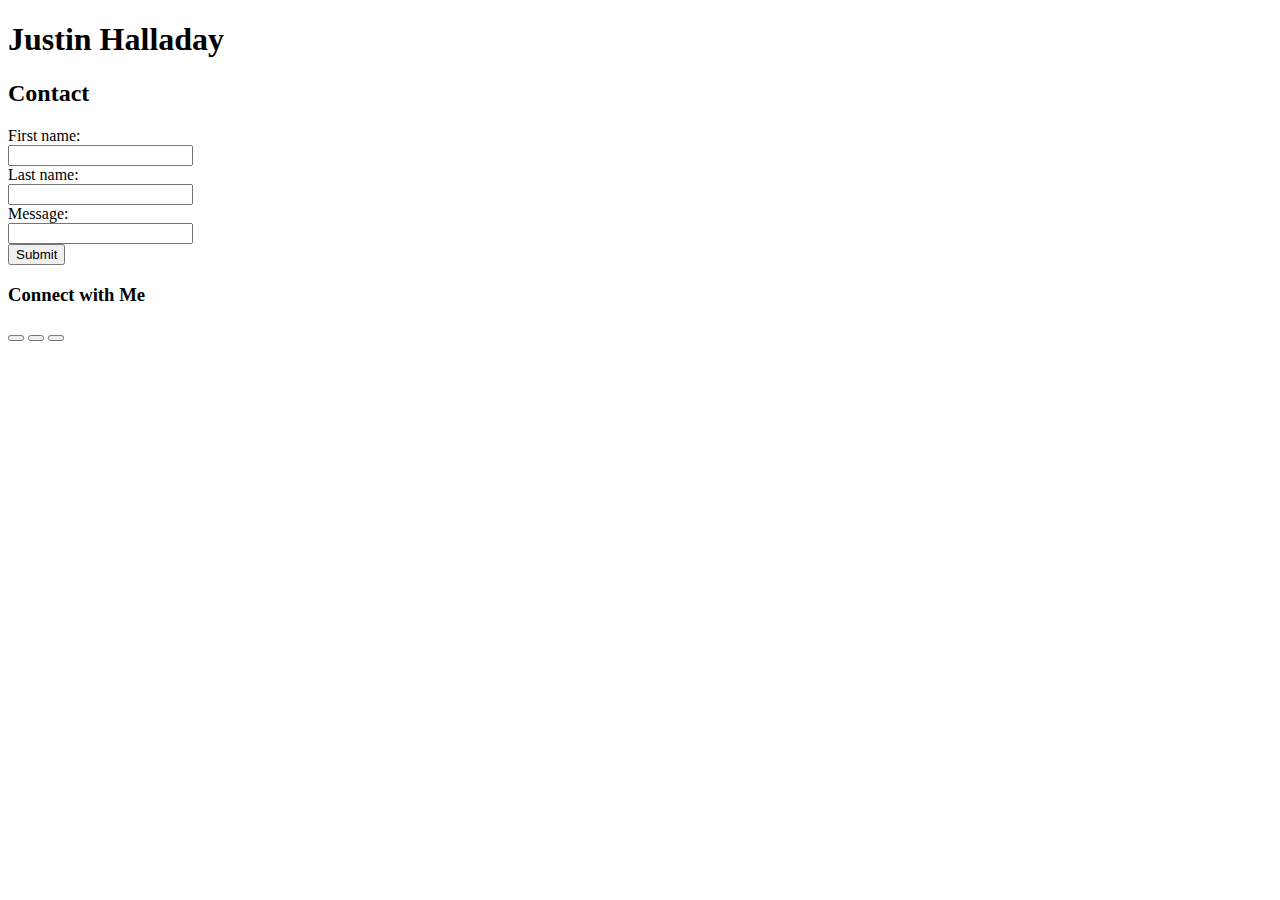
==== contact.html @ ed0a9deb "basic portfolio" ====
<!DOCTYPE html>
<html>
<head>
<title>Contact Justin</title>
</head>
    <h1>Justin Halladay</h1>
    <div class="container">
        <h2>Contact</h2>
        <form action="/action_page.php">
            First name:<br>
            <input type="text" name="firstname">
            <br>
            Last name:<br>
            <input type="text" name="lastname">
            <br>
            Message:<br>
            <input type="text">
            <br>
            <input type="submit" value="Submit">
          </form>
          <h3>Connect with Me</h3>
          <button class="github"></button>
          <button class="linkedin"></button>
          <button class="stackoverflow"></button>






    
    </div>

<body>

</body>

</html>
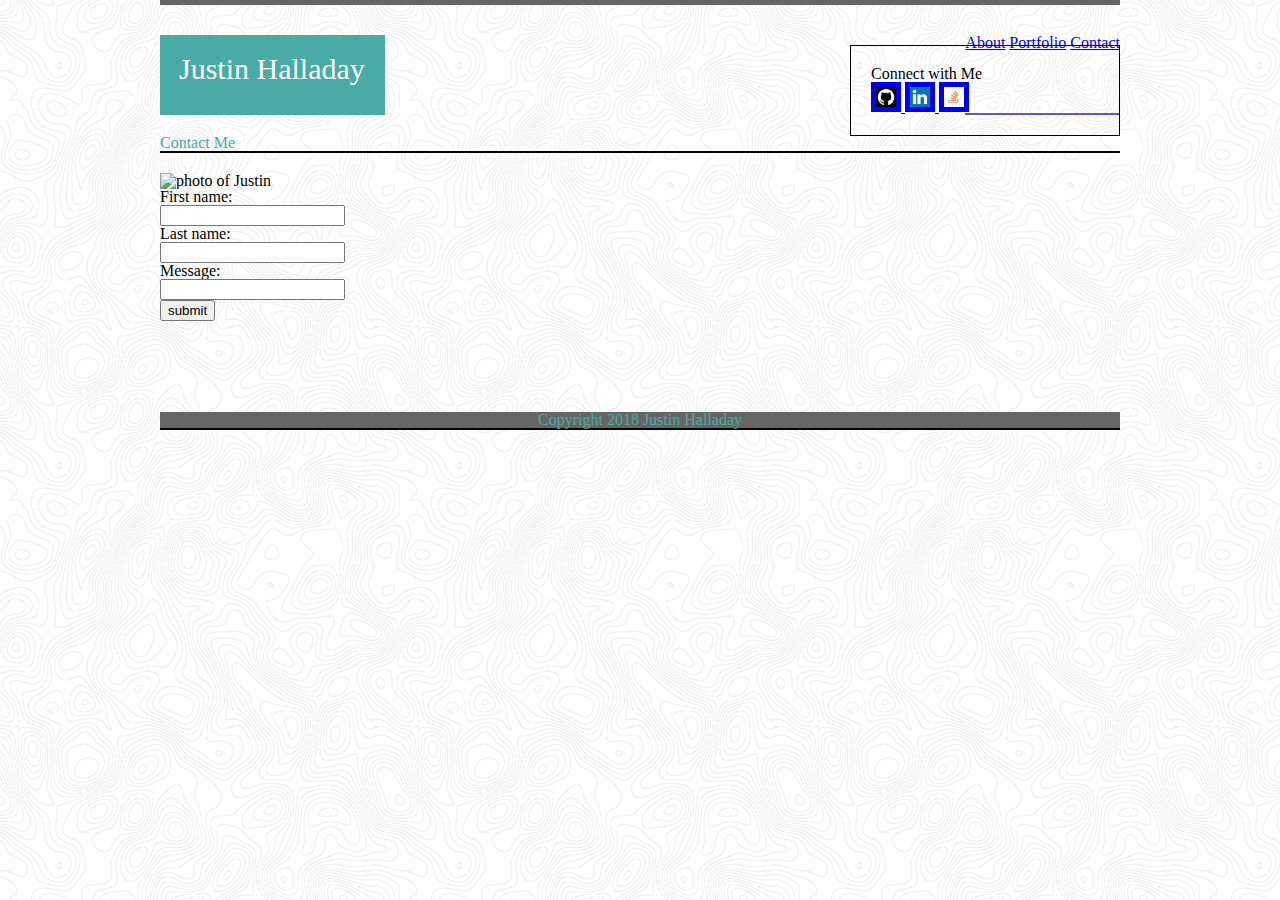
==== commit ad68b6ec: "Bsic" ====
--- a/contact.html
+++ b/contact.html
@@ -3,36 +3,58 @@
 <head>
 <title>Contact Justin</title>
 </head>
-    <h1>Justin Halladay</h1>
-    <div class="container">
-        <h2>Contact</h2>
-        <form action="/action_page.php">
-            First name:<br>
-            <input type="text" name="firstname">
-            <br>
-            Last name:<br>
-            <input type="text" name="lastname">
-            <br>
-            Message:<br>
-            <input type="text">
-            <br>
-            <input type="submit" value="Submit">
-          </form>
-          <h3>Connect with Me</h3>
-          <button class="github"></button>
-          <button class="linkedin"></button>
-          <button class="stackoverflow"></button>
-
-
-
-
-
-
+<link rel="stylesheet" type="text/css" href="assets/css/reset.css">
+<link rel="stylesheet" type="text/css" href="assets/css/style.css">
+</head>       
+<body>
     
-    </div>
-
-<body>
-
-</body>
+        <div class="container">
+              <header class="header">
+                      <div class="head1">
+                          <h1>Justin Halladay</h1>
+                      </div>
+                      <div class="button">
+                          <a  href="index.html">About</a>
+                          <a href="portfolio.html">Portfolio</a>
+                          <a href="contact.html">Contact</a>  
+                      </div>        
+                  </header>
+              
+              
+          <h2 class="contactme">Contact Me</h2>
+          <div class="container3">
+          <img src="https://scontent.fmkc1-1.fna.fbcdn.net/v/t31.0-8/23549922_10155120566910098_3352490204145401305_o.jpg?oh=c13f77533c509e42c894433abc69568c&oe=5AE7C73D" alt="photo of Justin" height="150px" width="120px">
+              <div class="contactform">
+                <form action="/action_page.php">
+                    First name: <br>
+                    <input type="text" name="firstname">
+                    <br>
+                    Last name:<br>
+                    <input type:"text" name="lastname">
+                    <br>
+                    Message:<br>
+                    <input type="text">
+                    <br>
+                    <input type="submit" value="submit">
+                </form>
+              </div> 
+          </div>  
+          <div class="container-2">
+              <h3>Connect with Me</h3>
+                  <a class="github" href="https://github.com/JustinHalladay">
+                      <img src="assets/images/githubbutton.png" alt="GitHub" style="height: 30px; height: 30px; border: solid 5px;">
+                  </a>
+                  <a class="linkedin" href="https://www.linkedin.com/in/justin-halladay-11038b149/">
+                      <img src="assets/images/linkedinbutton.png" alt="LinkedIn" style="height: 30px; height: 30px; border: solid 5px;">
+                  </a><a class="stackoverflow" href="https://stackoverflow.com/users/9216728/jhalladay">
+                      <img src="assets/images/stackoverflowbutton.png" alt="StackOverflow" style="height: 30px; height: 30px; border: solid 5px;">
+                  </a>
+  
+          </div>   
+          <footer class="contactfooter">Copyright 2018 Justin Halladay</footer> 
+          
+          
+      </div>
+  </body>
 
 </html>--- a/assets/css/style.css
+++ b/assets/css/style.css
@@ -0,0 +1,110 @@
+/* * {outline: 1px solid red;} */
+* {
+    box-sizing: border-box;
+}
+.head1 {
+    width: 225px;
+    background-color: #4aaaa5;
+    color: white; 
+
+}
+h1 {
+    font-size: 30px;
+    padding: 19px; 
+}
+.header {
+    display: flex; 
+    justify-content: space-between;
+    width: 960px; 
+    height: 80px;
+    margin-top: 30px;
+}
+.button {
+    cursor:pointer;
+    overflow: hidden;
+    border-bottom: 2px solid rgb(102, 87, 184);
+   
+}
+.container {
+    Width: 960px;
+    margin: auto;
+    border-top: 5px solid #666666;
+    
+}
+body {
+    /* background-color: rgb(223, 223, 223); */
+    background-image: url('../images/topography.png');
+
+}
+.aboutme {
+    text-underline-position: below;
+    color: #4aaaa5;
+    border-bottom: 2px solid black;
+    margin-top: 20px;
+    margin-bottom: 20px;
+    }
+.footer {
+        text-underline-position: below;
+        color: #4aaaa5;
+        border-bottom: 2px solid black;
+        margin-top:-400px;
+        text-align: center;
+        background-color: #666666;
+        }   
+.p {
+    position: relative;
+    top: -546px;
+    left: 131px;
+    width: 440px;
+    margin-top: 400px;
+    font-family: Cambria, Cochin, Georgia, Times, Times New Roman, serif;
+}
+
+img {
+    clear: both; 
+}
+.container2 {
+    float: right;
+    position: relative;
+    top: -685px;
+    padding: 20px;
+    width: 270px;
+    border: solid 1px;
+}
+.container3 {
+    width: 100%;
+    height: 50%;
+}
+.contactme {
+    text-underline-position: below;
+    color: #4aaaa5;
+    border-bottom: 2px solid black;
+    margin-top: 20px;
+    margin-bottom: 20px;
+    }
+    .contactfooter {
+        text-underline-position: below;
+        color: #4aaaa5;
+        border-bottom: 2px solid black;
+        margin-top:-400px;
+        text-align: center;
+        background-color: #666666;
+        clear: both; 
+        }
+        
+.container-2 {
+    float: right;
+    position: relative;
+    top: -276px;
+    padding: 20px;
+    width: 270px;
+    border: solid 1px;
+}
+.container-3 {
+    float: right;
+    position: relative;
+    top: -203px;
+    padding: 20px;
+    width: 270px;
+    border: solid 1px;
+}